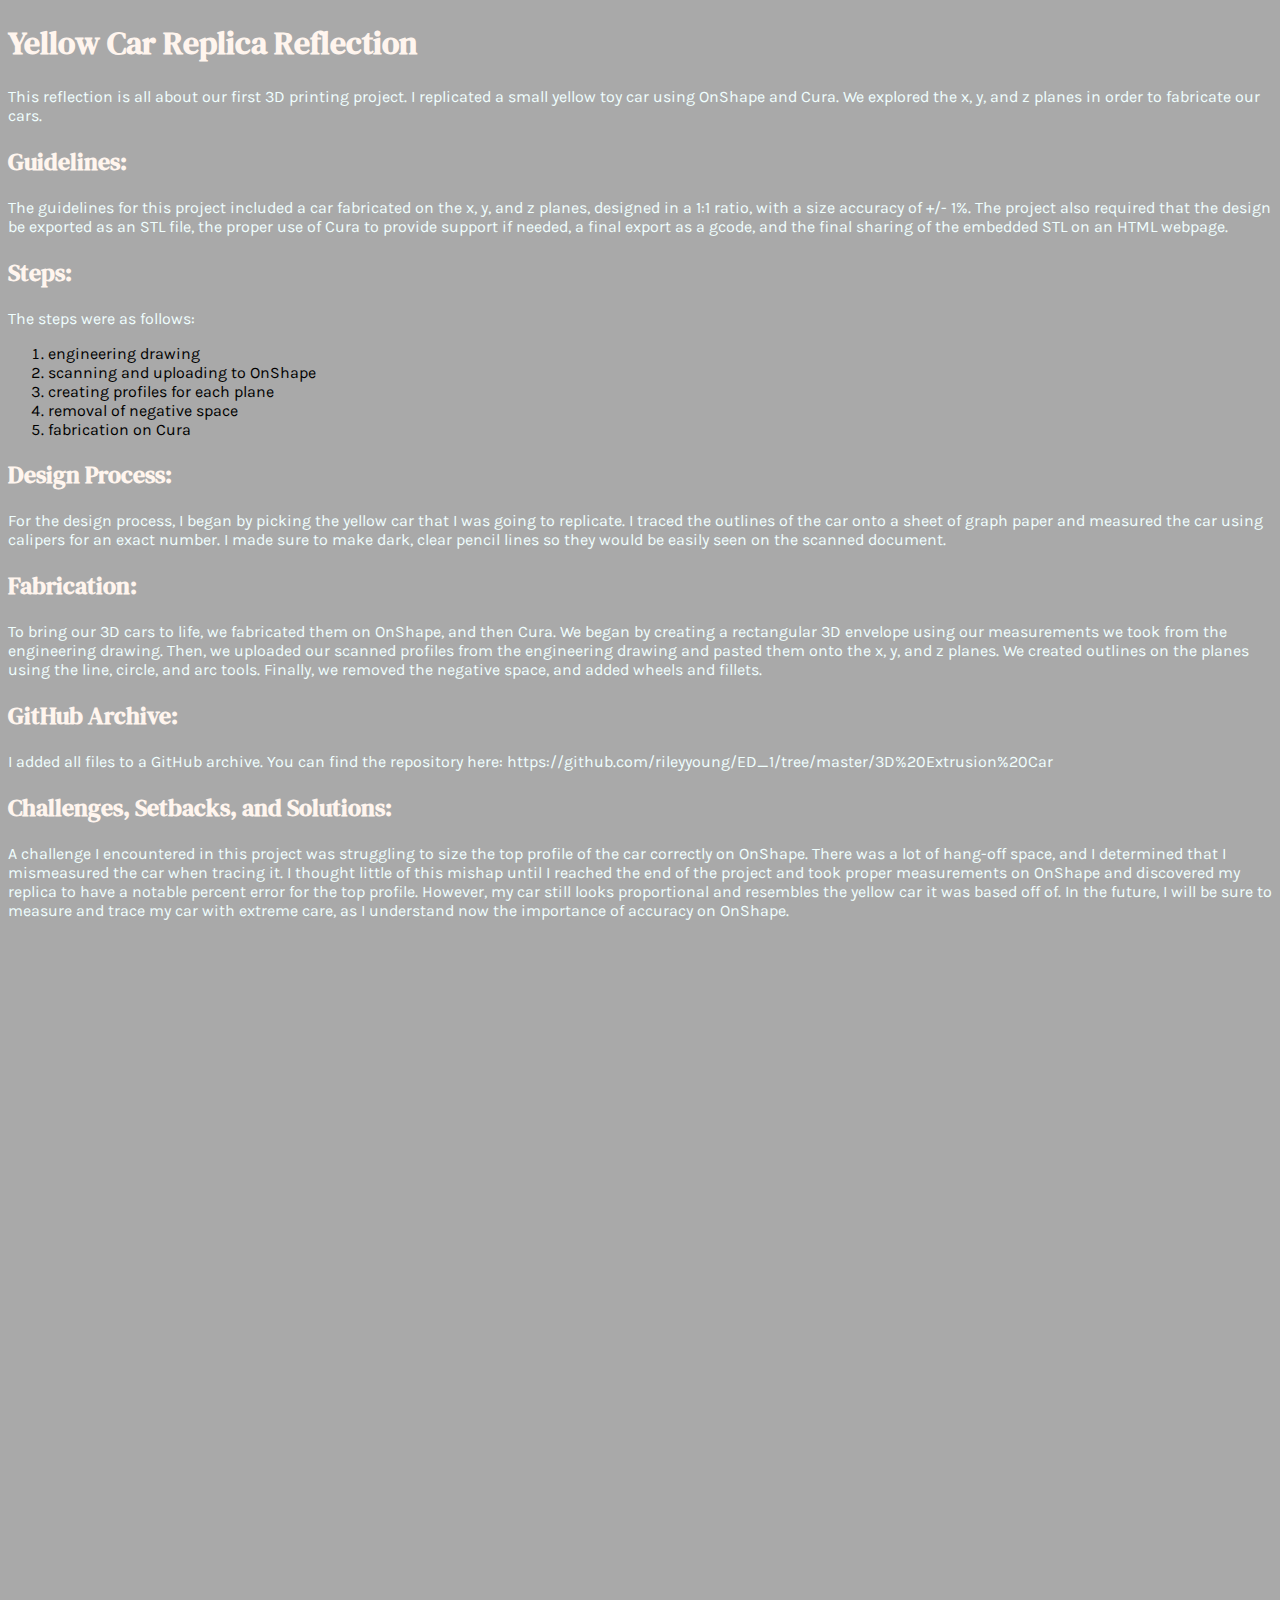
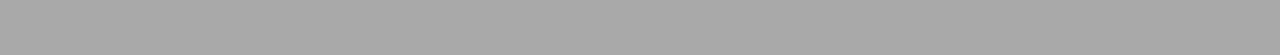
==== Reflection.HTML @ d2f57f62 "Add files via upload" ====
<!-- https://monicaaeortiz.github.io/EDI/HTML_intro/index.html-->
<!DOCTYPE html>
<html lang="">

<head>
   <meta charset="utf-8">
   <meta name="viewport" content="width=device-width, initial-scale=1.0">
   <link rel="preconnect" href="https://fonts.gstatic.com">
<link href="https://fonts.googleapis.com/css2?family=DM+Serif+Text&family=Karla:wght@300&display=swap" rel="stylesheet">
   <style>
	body {
		background-color: darkgrey;
	font-family: 'Karla', sans-serif;}
   	h1, h2 {
			color: seashell;
			font-family: 'DM Serif Text', serif;}
	p {
	color: azure;
	}

	</style>

</head>

<body>
	<h1> Yellow Car Replica Reflection </h1>
	<p> This reflection is all about our first 3D printing project. I replicated a small yellow toy car using OnShape and Cura. We explored the x, y, and z planes in order to fabricate our cars. </p1>

	<h2> Guidelines: </h2>
	<p> The guidelines for this project included a car fabricated on the x, y, and z planes, designed in a 1:1 ratio, with a size accuracy of +/- 1%. The project also required that the design be exported as an STL file, the proper use of Cura to provide support if needed, a final export as a gcode, and the final sharing of the embedded STL on an HTML webpage. </p>	

	<h2> Steps: </h2>
	<p> The steps were as follows:</p1>
	<ol>
	<li> engineering drawing </li>
	<li> scanning and uploading to OnShape </li>
	<li> creating profiles for each plane </li>
	<li> removal of negative space </li>
	<li> fabrication on Cura </li> 
	</ol>

	<h2> Design Process: </h2>
	<p> For the design process, I began by picking the yellow car that I was going to replicate. I traced the outlines of the car onto a sheet of graph paper and measured the car using calipers for an exact number. I made sure to make dark, clear pencil lines so they would be easily seen on the scanned document. </p1>

	<h2> Fabrication: </h2>
	<p> To bring our 3D cars to life, we fabricated them on OnShape, and then Cura. We began by creating a rectangular 3D envelope using our measurements we took from the engineering drawing. Then, we uploaded our scanned profiles from the engineering drawing and pasted them onto the x, y, and z planes. We created outlines on the planes using the line, circle, and arc tools. Finally, we removed the negative space, and added wheels and fillets. </p>


	<h2> GitHub Archive: </h2>	
	<p> I added all files to a GitHub archive. You can find the repository here: https://github.com/rileyyoung/ED_1/tree/master/3D%20Extrusion%20Car </p>

	<h2> Challenges, Setbacks, and Solutions: </h2>
	<p> A challenge I encountered in this project was struggling to size the top profile of the car correctly on OnShape. There was a lot of hang-off space, and I determined that I mismeasured the car when tracing it. I thought little of this mishap until I reached the end of the project and took proper measurements on OnShape and discovered my replica to have a notable percent error for the top profile. However, my car still looks proportional and resembles the yellow car it was based off of. In the future, I will be sure to measure and trace my car with extreme care, as I understand now the importance of accuracy on OnShape. </p1>

<div class='modelo-wrapper'> <div style="width: 80%; padding-bottom: 56.25%; position: relative"> <div style="position: absolute; top: 0; bottom: 0; left: 0; right: 0;"> <iframe src="https://app.modelo.io/embedded/fhWfQo7rCI?viewport=false&autoplay=true&autoRotate=false&hideTools=false" style="width:100%;height:100%;" frameborder="0" mozallowfullscreen webkitallowfullscreen allowfullscreen ></iframe> </div> </div> </div>


</body>

</html>
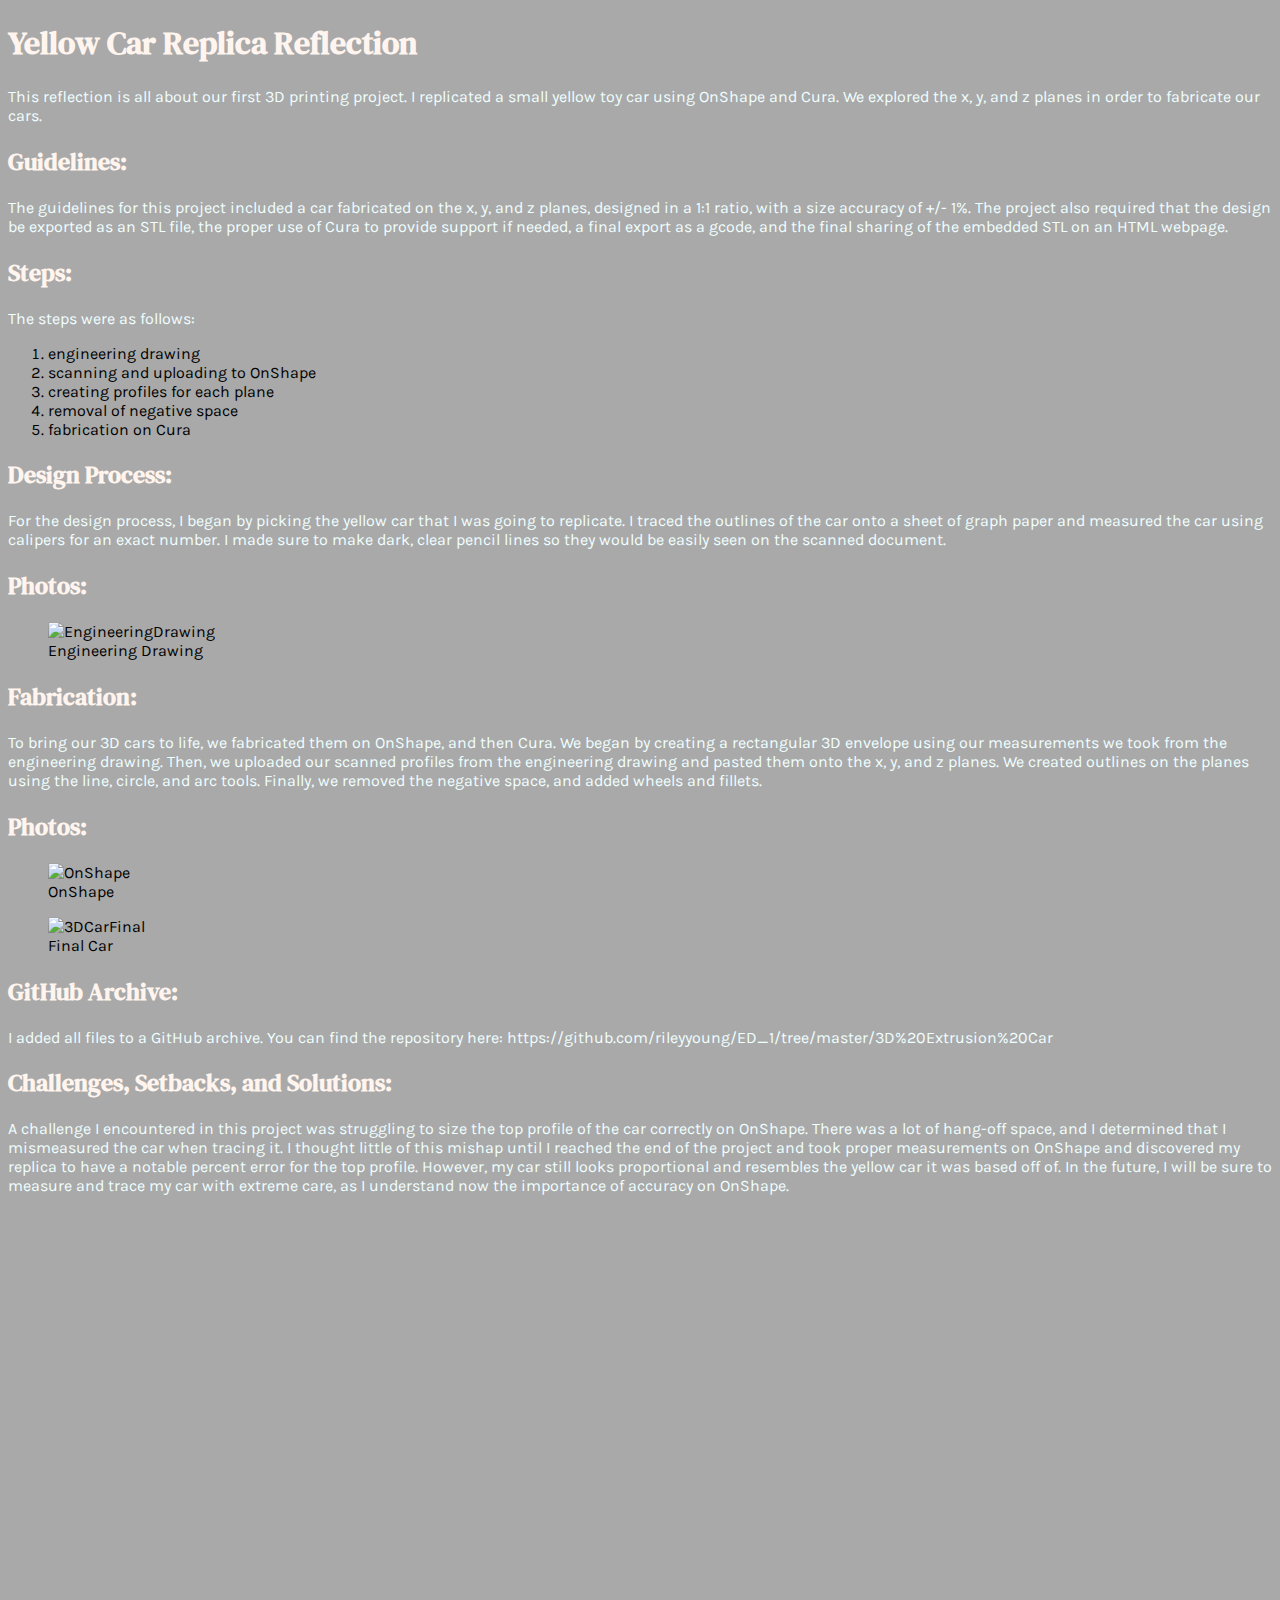
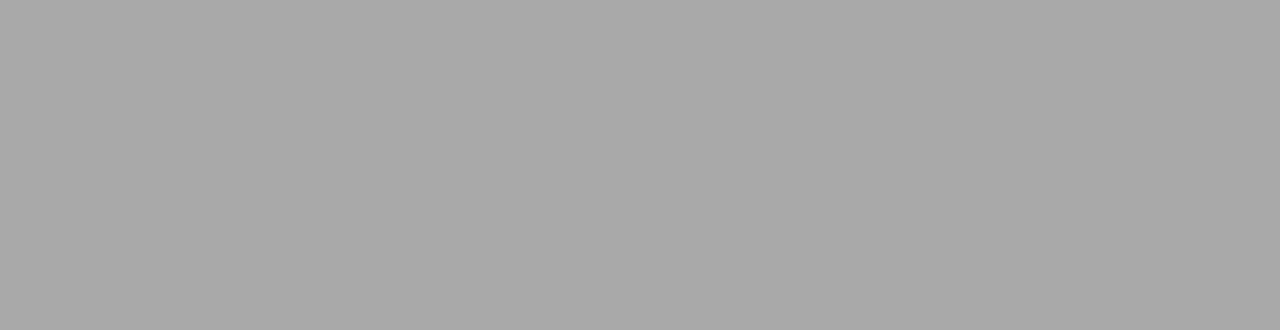
==== commit 5ad41954: "Add files via upload" ====
--- a/Reflection.HTML
+++ b/Reflection.HTML
@@ -42,9 +42,27 @@
 	<h2> Design Process: </h2>
 	<p> For the design process, I began by picking the yellow car that I was going to replicate. I traced the outlines of the car onto a sheet of graph paper and measured the car using calipers for an exact number. I made sure to make dark, clear pencil lines so they would be easily seen on the scanned document. </p1>
 
+	<h2> Photos: </h2>
+
+	<figure> <img src = "EngineeringDrawing.png" alt = "EngineeringDrawing" style = "width: 50%">
+<figcaption> Engineering Drawing </figcaption>
+
+</figure>
+
 	<h2> Fabrication: </h2>
 	<p> To bring our 3D cars to life, we fabricated them on OnShape, and then Cura. We began by creating a rectangular 3D envelope using our measurements we took from the engineering drawing. Then, we uploaded our scanned profiles from the engineering drawing and pasted them onto the x, y, and z planes. We created outlines on the planes using the line, circle, and arc tools. Finally, we removed the negative space, and added wheels and fillets. </p>
 
+<h2> Photos: </h2>
+
+	<figure> <img src = "OnShape.png" alt = "OnShape" style = "width: 50%">
+<figcaption> OnShape </figcaption>
+
+</figure>
+
+<figure> <img src = "3DCarFinal.png" alt = "3DCarFinal" style = "width: 50%">
+<figcaption> Final Car </figcaption>
+
+</figure>
 
 	<h2> GitHub Archive: </h2>	
 	<p> I added all files to a GitHub archive. You can find the repository here: https://github.com/rileyyoung/ED_1/tree/master/3D%20Extrusion%20Car </p>
